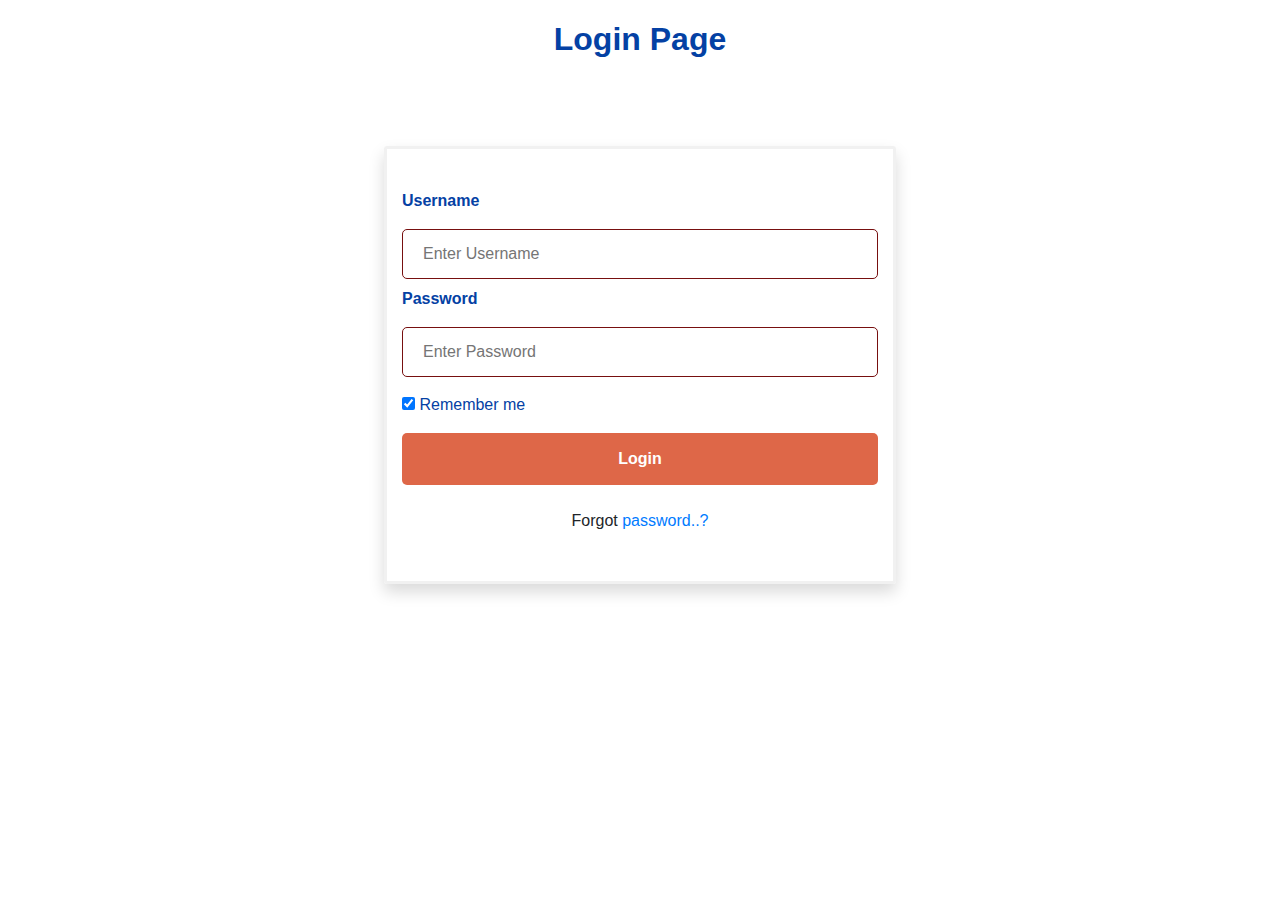
==== Pages/Login/index.html @ 23e834ef "Create The Task" ====
<!DOCTYPE html>
<html>
<head>
    <meta charset="UTF-8">
    <meta name="viewport" content="width=device-width, initial-scale=1.0">
    <link rel="stylesheet" href="Css/Normalize.css">
    <link rel="preconnect" href="https://fonts.gstatic.com">
    <link rel="stylesheet" href="https://fonts.googleapis.com/css2?family=Open+Sans:wght@300;400&display=swap">
    <link rel="stylesheet" href="css/font-awesome.min.css">
    <link rel="stylesheet" href="../../Css/loginStyle.css">
    <link rel="stylesheet" href="https://cdn.jsdelivr.net/npm/bootstrap@4.5.3/dist/css/bootstrap.min.css">
</head>
<body>
    <div class="login-form">
        <h2>Login Page</h2>
        <div class="container"></div>
            <form class="shadow" action="/action_page.php" method="post">

                <div class="container">
                    <label for="uname"><b>Username</b></label>
                    <input type="text" placeholder="Enter Username" name="uname" required>

                    <label for="psw"><b>Password</b></label>
                    <input type="password" placeholder="Enter Password" name="psw" required>
                    
                    <label class="py-2">
                        <input type="checkbox" checked="checked" name="remember"> Remember me
                    </label>
                    <button type="submit">Login</button>
                    <div class="text-center py-2">
                        <p class="psw m-0 pt-3">Forgot <a href="#">password..?</a></p>
                    </div>
                </div>
            </form>
        </div>
    </div>
</body>
</html>
---- Css/loginStyle.css ----
body {font-family: Arial, Helvetica, sans-serif;}
form {border: 3px solid #f1f1f1;}
:root{
    --main--color:#0441a4;
}
form{
    width: 40% !important;
    margin: auto;
    border-radius: 3px;
}
@media(max-width:992px){
    form{
        width: 100% !important;
    }
}
    /* Start Login Form */
.container {
    padding: 40px
}
.login-form h2{
    text-align: center;
    color: var(--main--color);
    padding-top: 20px;
    font-weight: bold;
}
.login-form label{
    color: var(--main--color);
}
input[type=text], input[type=password] {
    width: 100%;
    padding: 12px 20px;
    margin: 8px 0;
    display: inline-block;
    border: 1px solid rgb(119, 15, 15);
    border-radius: 5px;
    box-sizing: border-box;
    }

button {
    background-color: #de6748;
    color: #FFF;
    font-weight: bold;
    padding: 14px 20px;
    border: none;
    width: 100%;
    border-radius: 5px !important;
}

button:hover {
    color: #de6748;
    background-color: #FFF;
    border: 1px solid #de6748;
}
.cancelbtn{
    float: left;
    width: 50%;
    background-color: #f44336;
}

span.psw {
    float: right;
    color: var(--main--color);
    padding-top: 15px;
}
span.psw a{
    font-weight: bold;
}

/* Change styles for span and cancel button on extra small screens */
@media screen and (max-width: 300px) {
    span.psw {
        display: block;
        float: none;
}
    .cancelbtn {
        width: 100%;
}
}
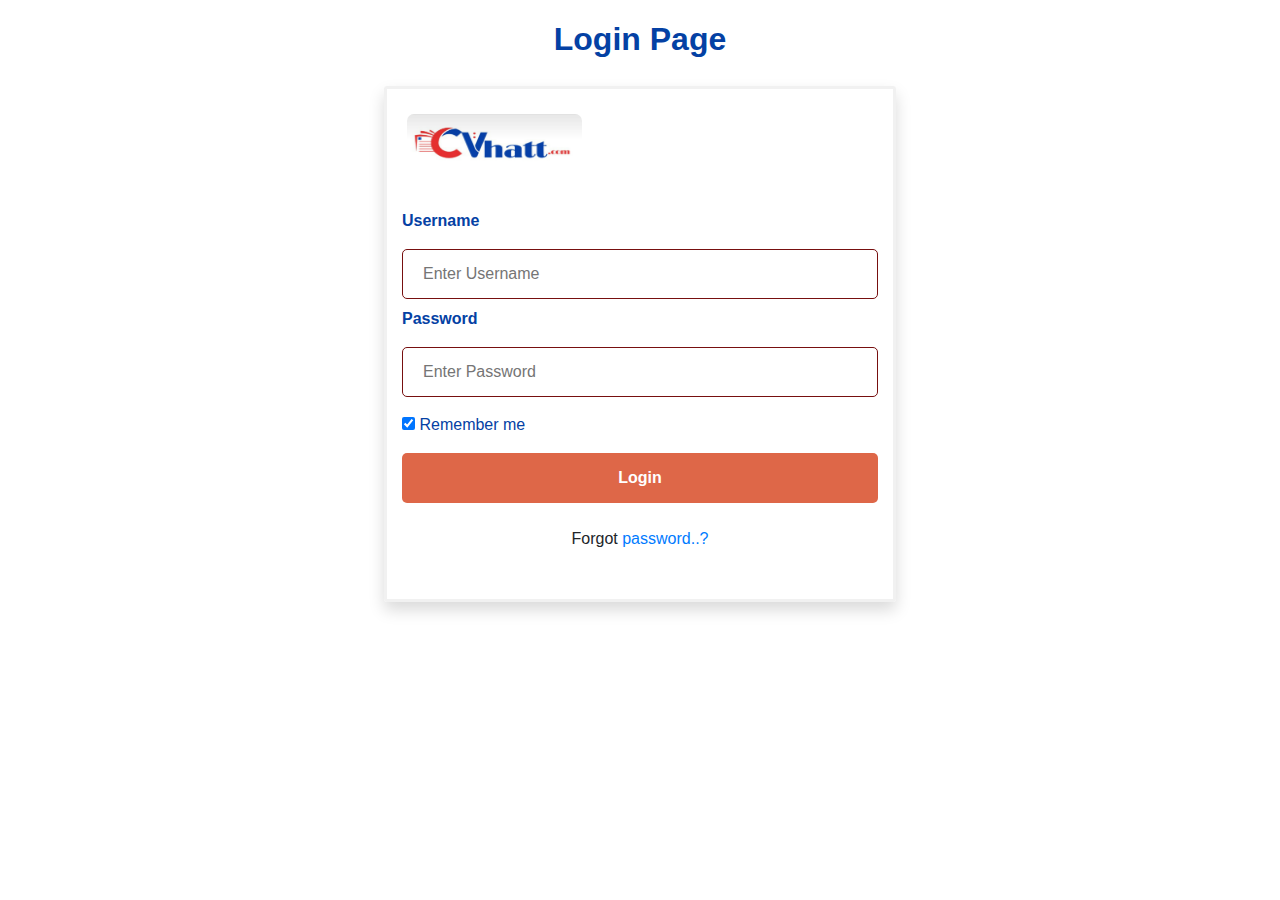
==== commit 0cb03cce: "Edit Style | Add Icon" ====
--- a/Pages/Login/index.html
+++ b/Pages/Login/index.html
@@ -13,10 +13,10 @@
 <body>
     <div class="login-form">
         <h2>Login Page</h2>
-        <div class="container"></div>
             <form class="shadow" action="/action_page.php" method="post">
-
+                <a class="navbar-brand" href="../../index.html"><img src="../../images/Logo/Logo.jpeg"></a>
                 <div class="container">
+                    
                     <label for="uname"><b>Username</b></label>
                     <input type="text" placeholder="Enter Username" name="uname" required>
 
--- a/Css/loginStyle.css
+++ b/Css/loginStyle.css
@@ -15,13 +15,20 @@
 }
     /* Start Login Form */
 .container {
-    padding: 40px
+    padding:0 0 40px
 }
+
 .login-form h2{
     text-align: center;
     color: var(--main--color);
-    padding-top: 20px;
+    padding: 20px 0;
     font-weight: bold;
+}
+.login-form a img{
+    width: 175px;
+    height: 70px;
+    border-radius: 7px;
+    margin: 20px;
 }
 .login-form label{
     color: var(--main--color);
@@ -40,7 +47,7 @@
     background-color: #de6748;
     color: #FFF;
     font-weight: bold;
-    padding: 14px 20px;
+    padding: 13px 20px;
     border: none;
     width: 100%;
     border-radius: 5px !important;
